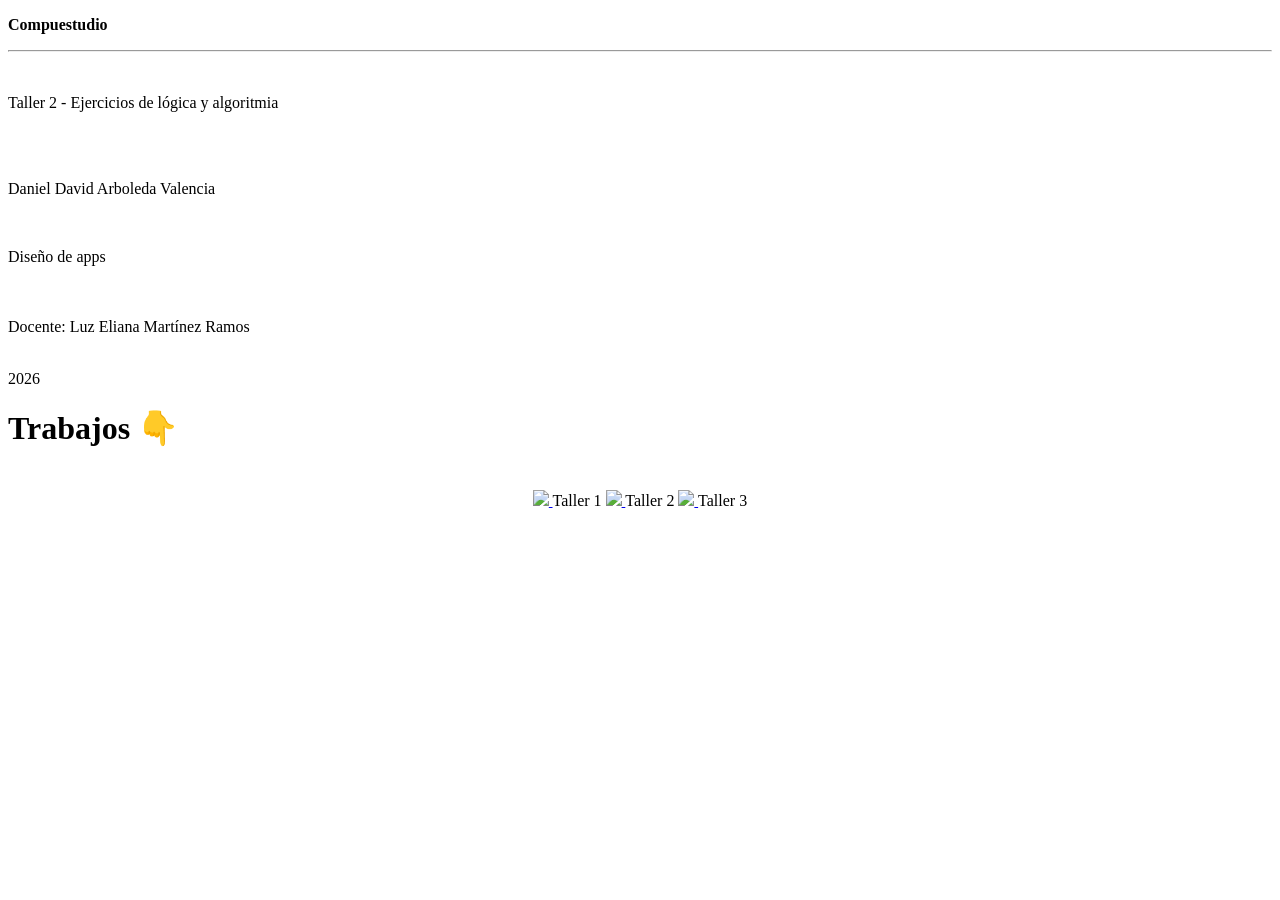
==== index.html @ 5ad9240d "Adjust spacing in index.html" ====
<!DOCTYPE html>
<html>
	<head>
		<meta charset="utf-8">
		<meta author="Daniel David Arboleda Valencia">
		<meta Description="">
		<meta worldkey="Python">
		<link rel="shortcut icon" href="IMG/Diseño_de_apps.png">
		<link rel="stylesheet" type="text/css" href="CSS/Diseño_de_apps.css">
		<title>Diseño de apps</title>
	</head>
<body>
	<div class="portada">
		<p><b>Compuestudio</b></p>
		<hr>
		<br>
		<p>Taller 2 - Ejercicios de lógica y algoritmia</p>
		<br><br>
		<p>Daniel David Arboleda Valencia</p>
		<br>
		<p>Diseño de apps</p>
		<br><br>
		Docente: Luz Eliana Martínez Ramos
		<br><br>
		<p>2026</p>
	</div>
	<h1 class="titulo">Trabajos 👇</h1>
	<br>
<center>
	<div class="separacion">
		<table>
			<div>
				<div>
					<div>
						<td class="division">
							<a href="HTML/Taller1.html">
								<img src="IMG/Diseño_de_apps.png">
							</a>
							Taller 1
						</td>
					</div>
					<td class="division">
						<a href="HTML/Taller2.html">
							<img src="IMG/Diseño_de_apps.png">
						</a>
						Taller 2
					</td>
				</div>
				<td class="division">
					<a href="HTML/Taller3.html">
						<img src="IMG/Diseño_de_apps.png">
					</a>
					Taller 3
				</td>
			</div>
		</table>
	</div>
</center>
</body>
</html>
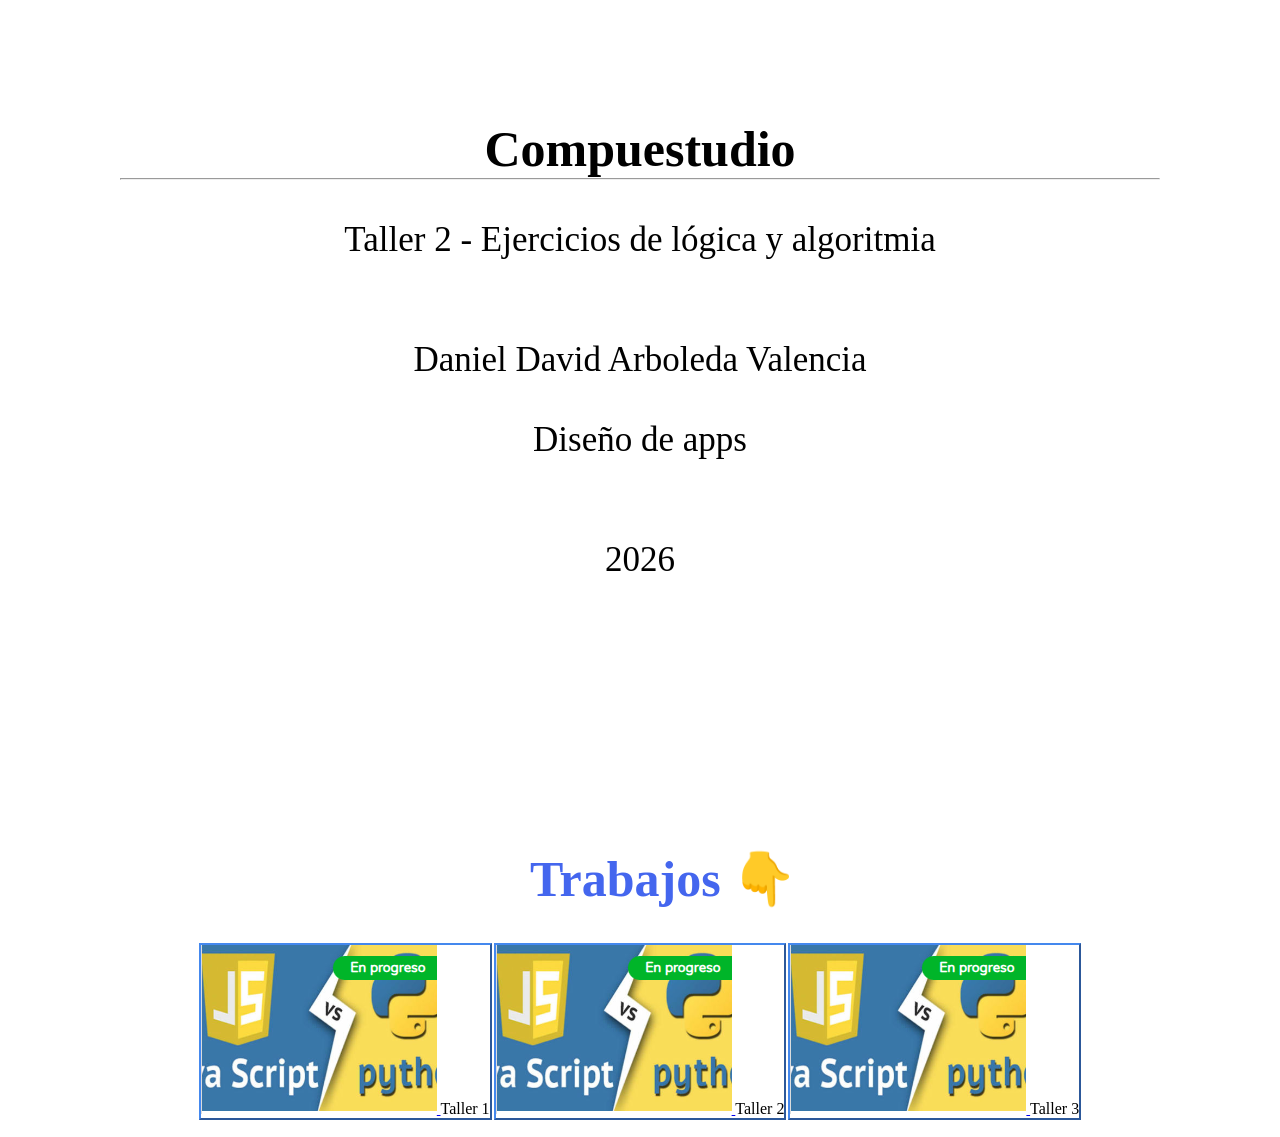
==== commit 4cee781f: "Diseño" ====
--- a/index.html
+++ b/index.html
@@ -19,8 +19,6 @@
 		<p>Daniel David Arboleda Valencia</p>
 		<br>
 		<p>Diseño de apps</p>
-		<br><br>
-		Docente: Luz Eliana Martínez Ramos
 		<br><br>
 		<p>2026</p>
 	</div>
@@ -57,4 +55,4 @@
 	</div>
 </center>
 </body>
-</html>
+</html>
--- a/CSS/Diseño_de_apps.css
+++ b/CSS/Diseño_de_apps.css
@@ -0,0 +1,28 @@
+*{
+	margin: 0;
+	padding: 0;
+}
+.portada{
+	margin: 75px;
+	padding: 45px;
+	text-align: center;
+	font-size: 35px;
+}
+.portada > p > b{
+	font-size: 50px;
+}
+.titulo{
+	
+	padding: 150px 0 0 45px;
+	font-size: 50px;
+	color: #46e;
+	text-align: center;
+}
+.separacion{
+	display: flex;
+	justify-content: center;
+	padding: 15px;
+}
+.division{
+	border: 2px #48e outset;
+}
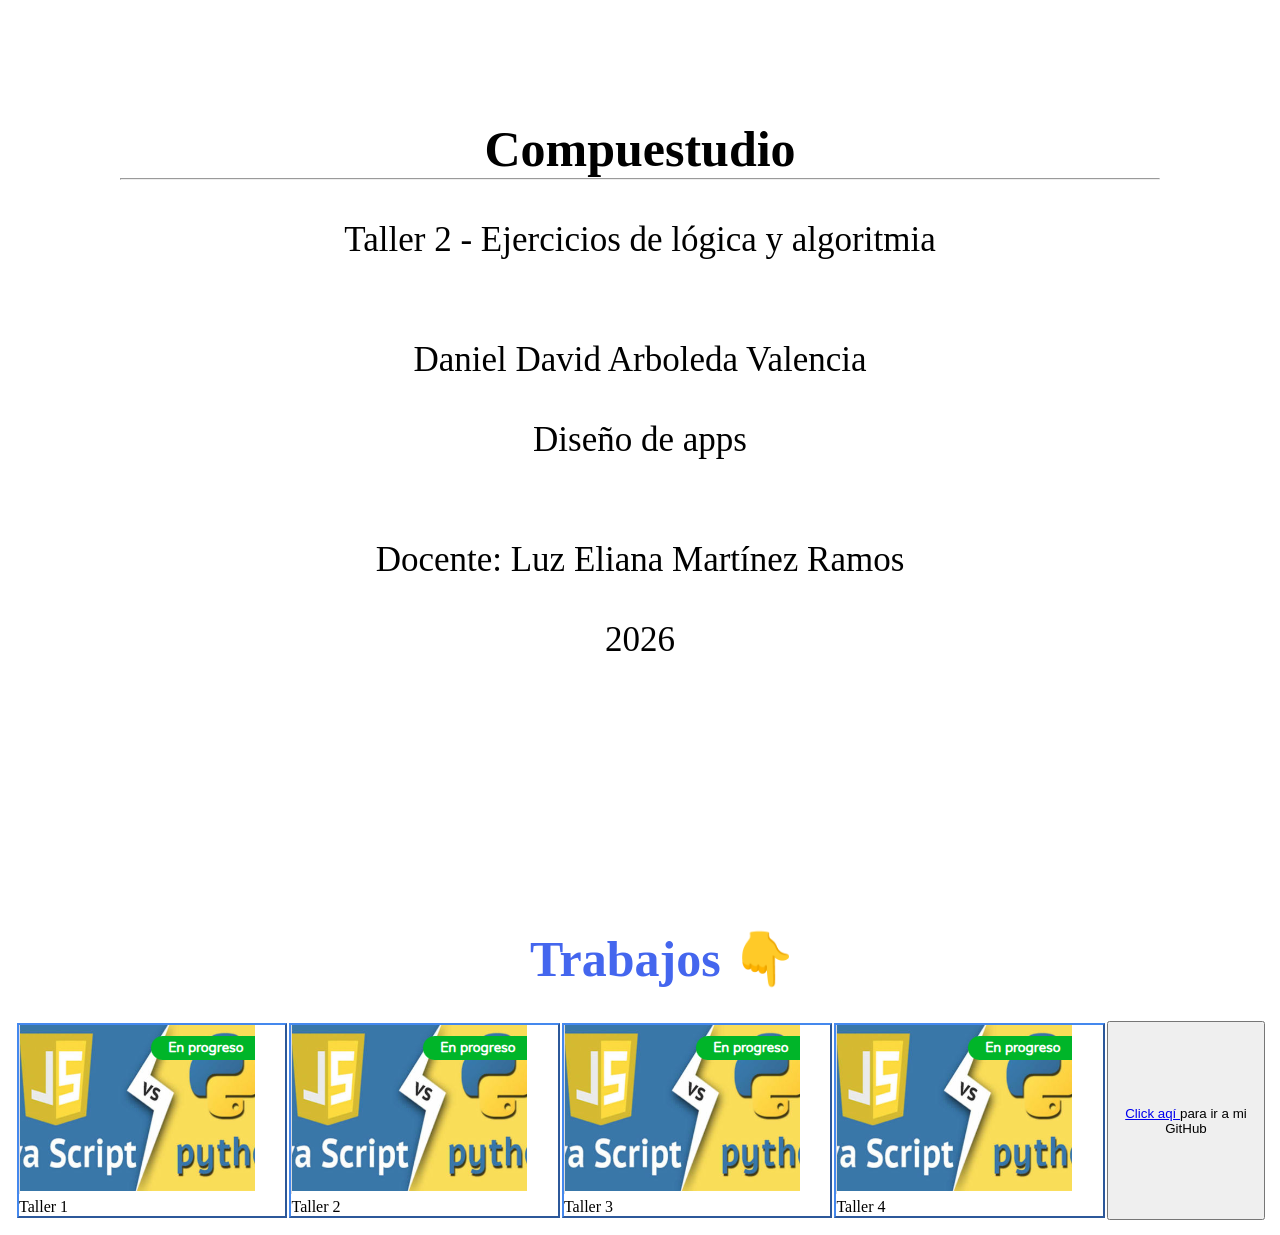
==== commit e2a87b61: "Update index.html" ====
--- a/index.html
+++ b/index.html
@@ -19,6 +19,8 @@
 		<p>Daniel David Arboleda Valencia</p>
 		<br>
 		<p>Diseño de apps</p>
+		<br><br>
+		Docente: Luz Eliana Martínez Ramos
 		<br><br>
 		<p>2026</p>
 	</div>
@@ -50,9 +52,22 @@
 					</a>
 					Taller 3
 				</td>
+				<td class="division">
+					<a href="HTML/Taller4.html">
+						<img src="IMG/Diseño_de_apps.png">
+					</a>
+					Taller 4
+				</td>
 			</div>
 		</table>
+		<br>
+		<button class="Boton">
+			<a href="https://github.com/tecnico54/Taller2-Python.git">
+				Click aqí
+			</a>
+			para ir a mi GitHub
+		</button>
 	</div>
 </center>
 </body>
-</html>+</html>
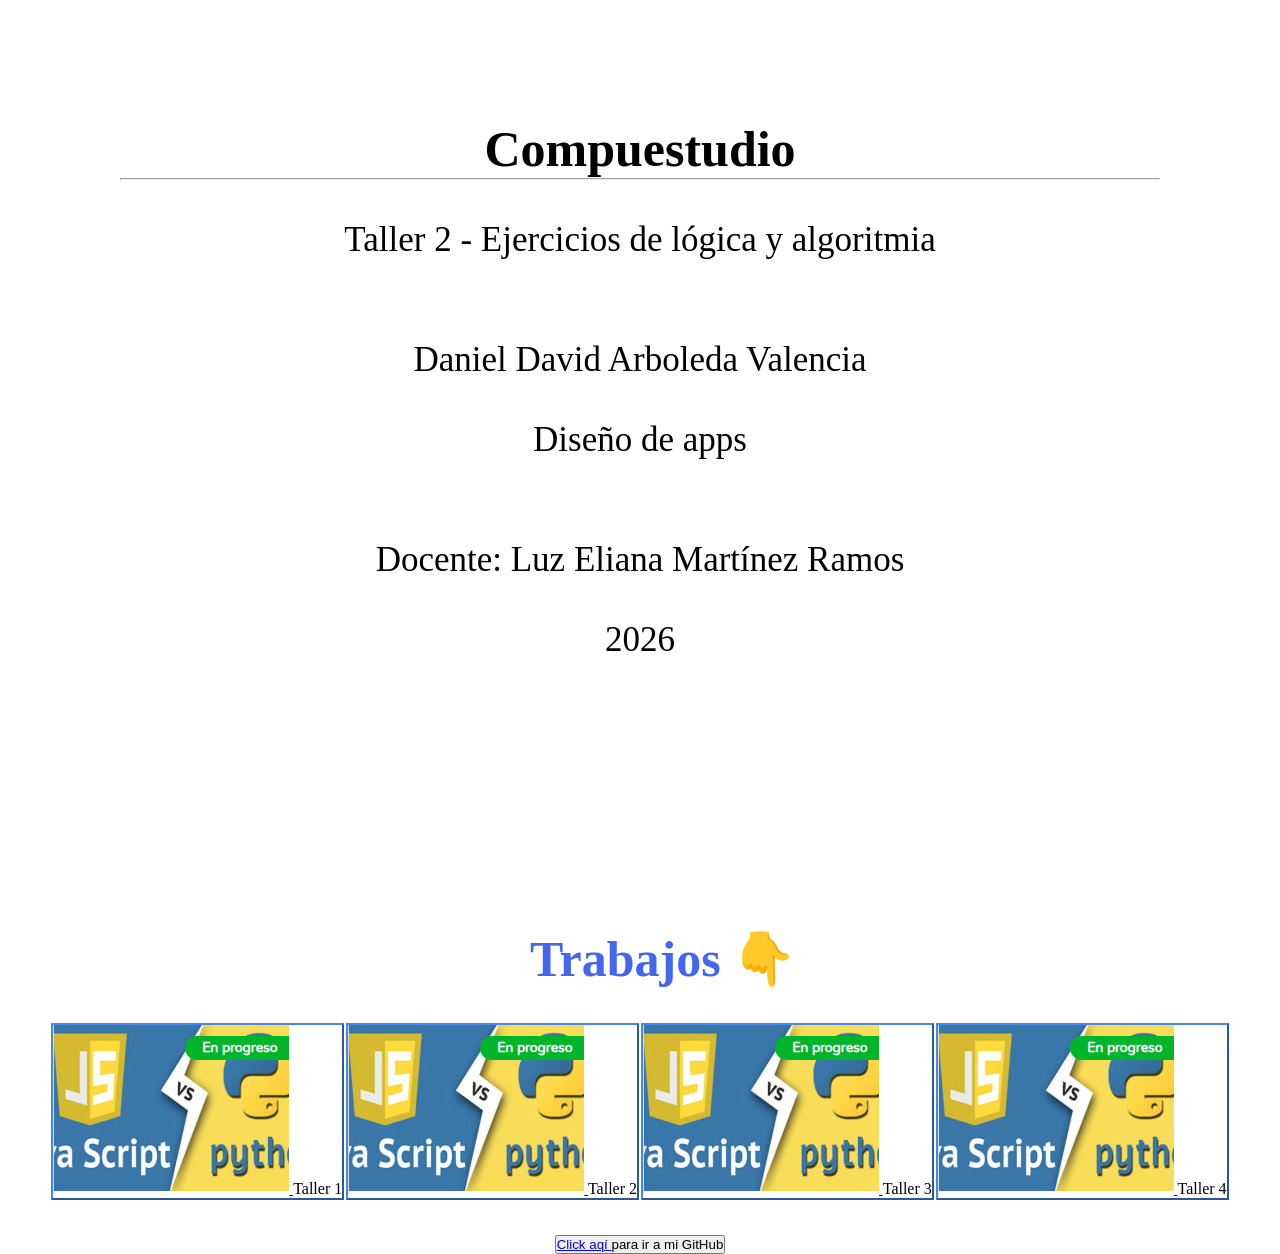
==== commit afd5f397: "Fix HTML structure and update button placement" ====
--- a/index.html
+++ b/index.html
@@ -60,14 +60,14 @@
 				</td>
 			</div>
 		</table>
-		<br>
+	</div>
+	<br>
 		<button class="Boton">
 			<a href="https://github.com/tecnico54/Taller2-Python.git">
 				Click aqí
 			</a>
 			para ir a mi GitHub
 		</button>
-	</div>
 </center>
 </body>
 </html>
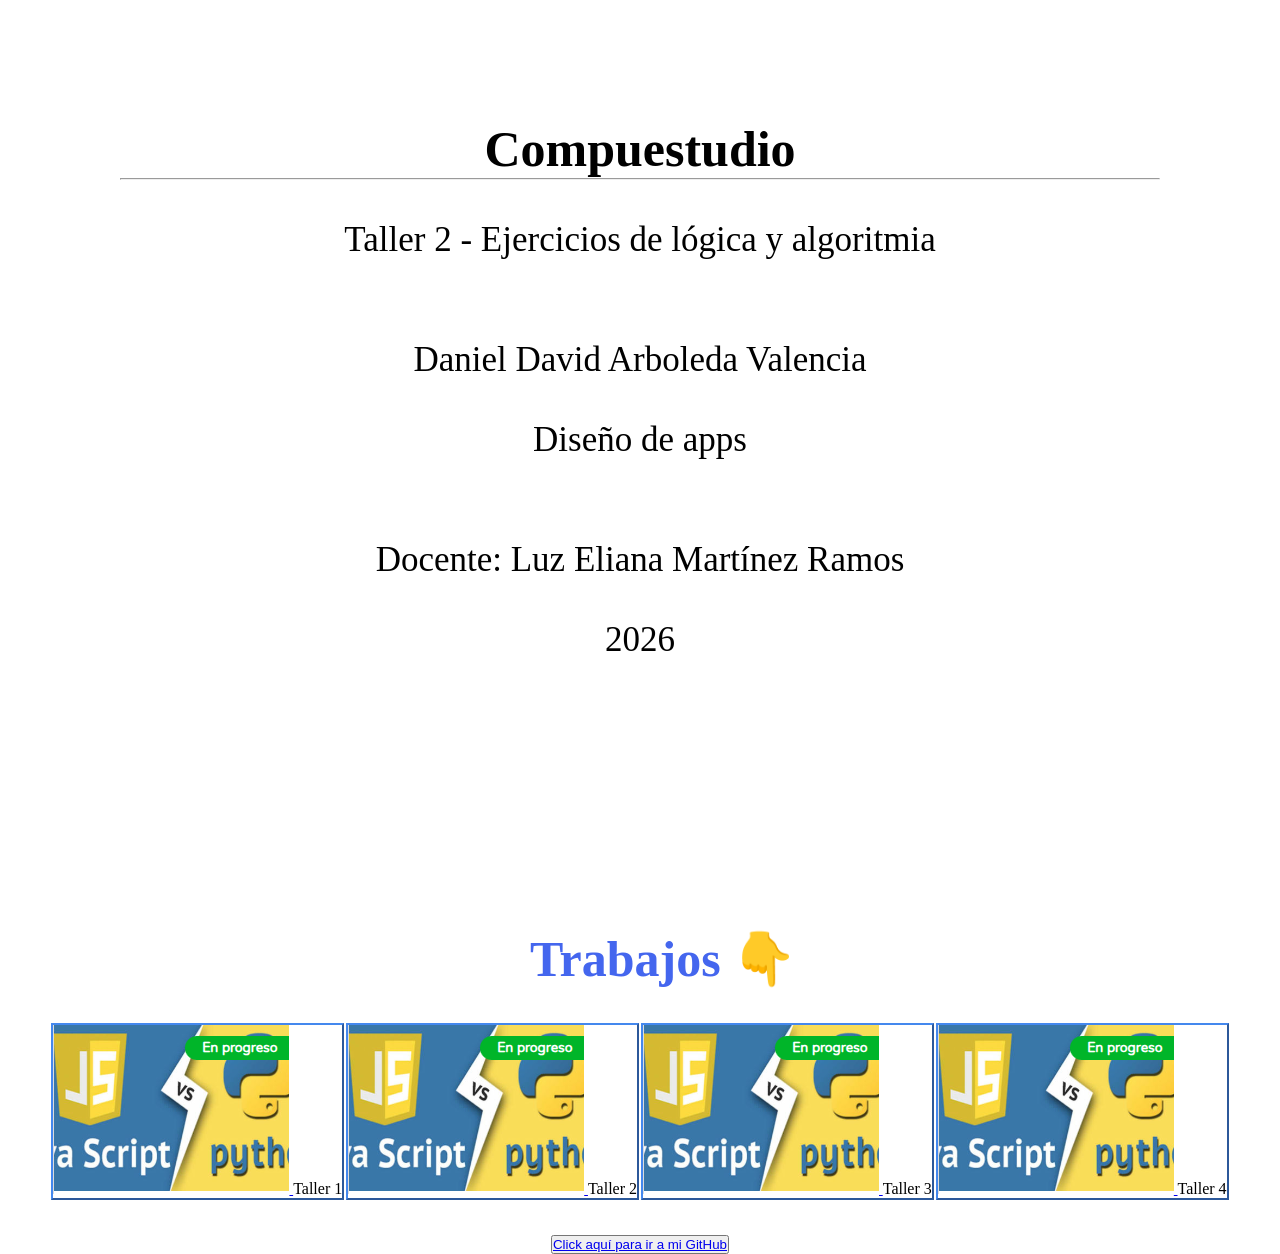
==== commit fdf80a9a: "Update GitHub link text and target attribute" ====
--- a/index.html
+++ b/index.html
@@ -63,10 +63,9 @@
 	</div>
 	<br>
 		<button class="Boton">
-			<a href="https://github.com/tecnico54/Taller2-Python.git">
-				Click aqí
+			<a target="blank" href="https://github.com/tecnico54/Taller2-Python.git">
+				Click aquí para ir a mi GitHub
 			</a>
-			para ir a mi GitHub
 		</button>
 </center>
 </body>
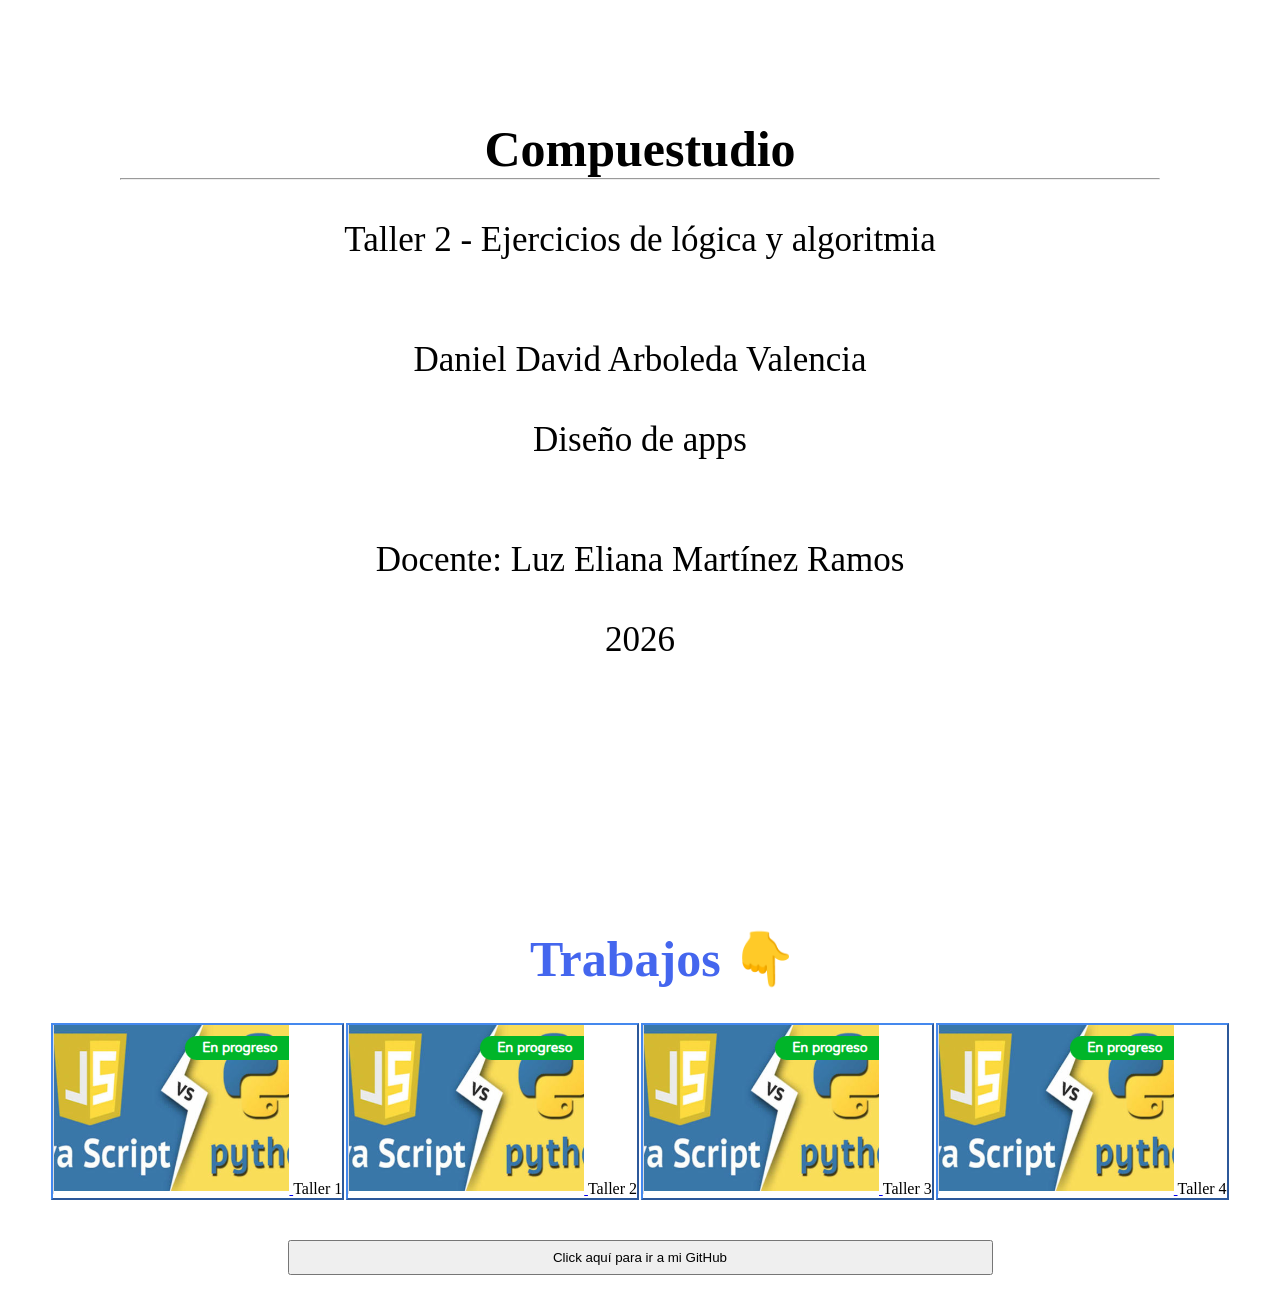
==== commit 97abe085: "Fix button and link structure in index.html" ====
--- a/index.html
+++ b/index.html
@@ -62,11 +62,11 @@
 		</table>
 	</div>
 	<br>
-		<button class="Boton">
-			<a target="blank" href="https://github.com/tecnico54/Taller2-Python.git">
+		<a target="blank" href="https://github.com/tecnico54/Taller2-Python.git">
+			<button class="Boton">
 				Click aquí para ir a mi GitHub
-			</a>
-		</button>
-</center>
+			</button>
+		</a>
+	</center>
 </body>
 </html>
--- a/CSS/Diseño_de_apps.css
+++ b/CSS/Diseño_de_apps.css
@@ -26,3 +26,9 @@
 .division{
 	border: 2px #48e outset;
 }
+.Boton{
+	margin: 5px 0 15px 0;
+	width: 705px;
+	height: 35px;
+	cursor: pointer;
+}
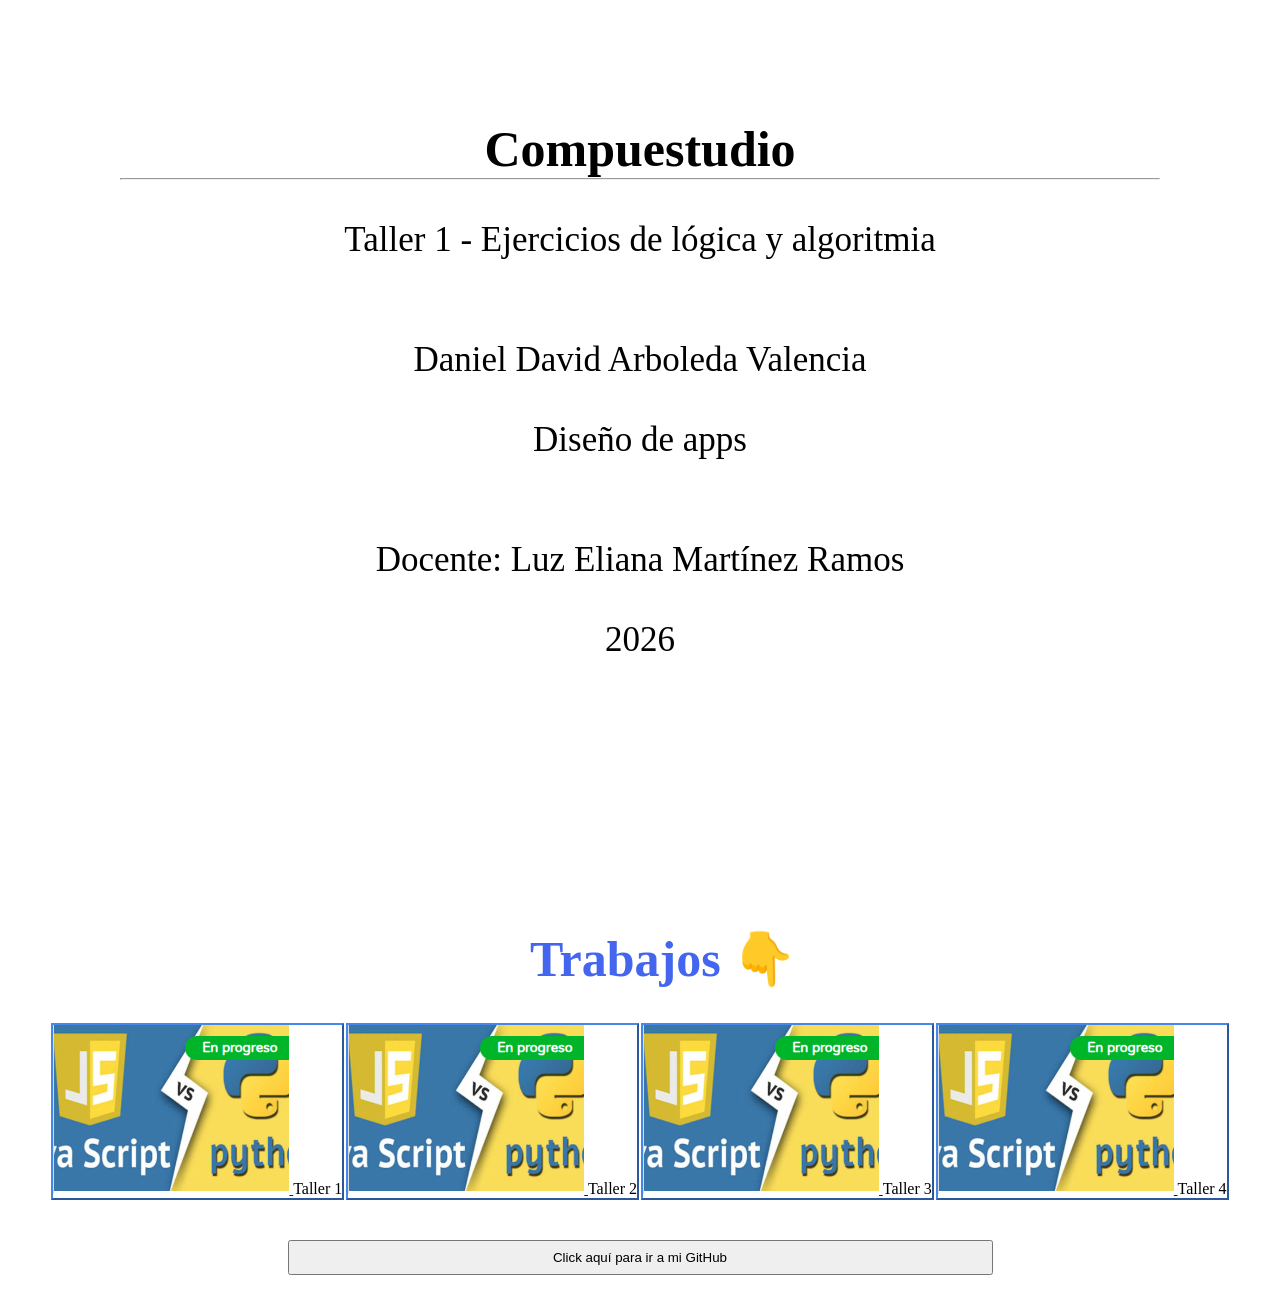
==== commit 1b5e57f2: "Update index.html" ====
--- a/index.html
+++ b/index.html
@@ -14,7 +14,7 @@
 		<p><b>Compuestudio</b></p>
 		<hr>
 		<br>
-		<p>Taller 2 - Ejercicios de lógica y algoritmia</p>
+		<p>Taller 1 - Ejercicios de lógica y algoritmia</p>
 		<br><br>
 		<p>Daniel David Arboleda Valencia</p>
 		<br>
